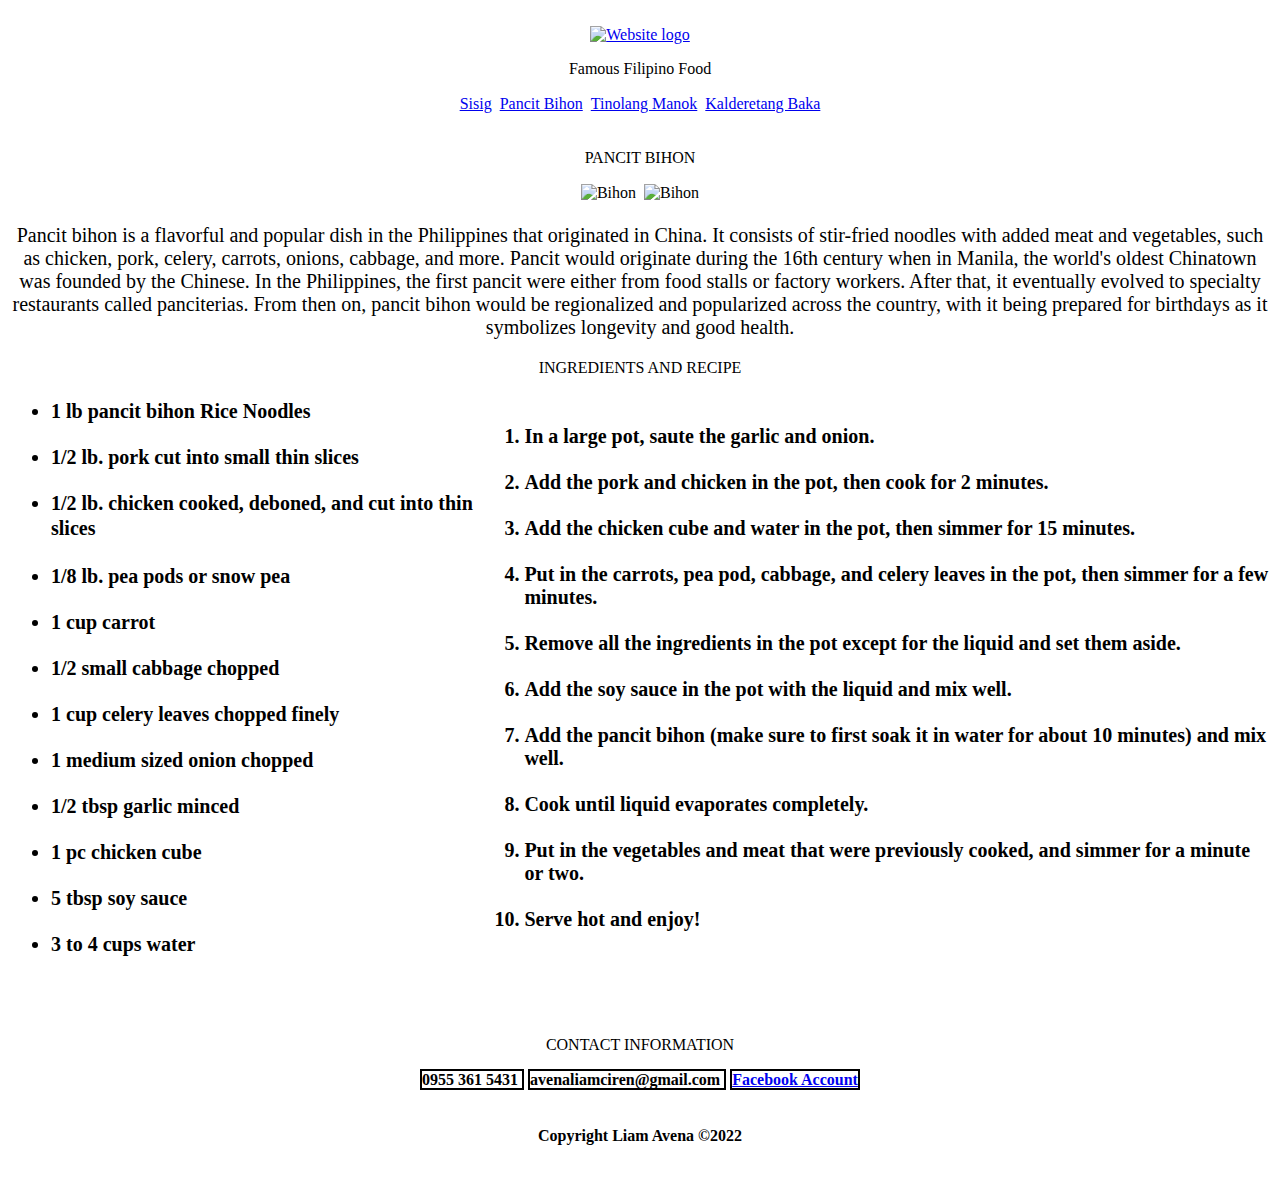
==== pancitbihon.html @ 69429c13 "Update pancitbihon.html" ====
<!DOCTYPE html>
<html>
	<head>
		<title>Famous Filipino Food</title>
		
		<meta charset="UTF-8">
		<meta name="author" content="Liam Avena">
		<meta name="keywords" content="HTML, CSS, JavaScript">
		<meta name="revised" content="10-17-2022">

		<link rel="icon" href="../images/logo.png" type="image/ico">
		<link rel="stylesheet" type="text/css" href="../css/pancitbihon.css">
	</head>
	<body>
		<center>
			<div id="header">
				<br>
				
				<a href="../index.html"> <img src="../images/logo.png" id="icon" width="120px" height="120px" alt="Website logo" title="Return to home"/> </a>
				
				<p id="title">Famous Filipino Food</p>
				
				<a id="link" href="sisig.html">Sisig</a> 
				<span>ㅤㅤㅤ</span>
				
				<a id="link" href="pancitbihon.html">Pancit Bihon</a> 
				<span>ㅤㅤㅤ</span>
				
				<a id="link" href="tinolangmanok.html">Tinolang Manok</a> 
				<span>ㅤㅤㅤ</span>
				
				<a id="link" href="kalderetangbaka.html">Kalderetang Baka</a> 
				
				<br> <br>
			</div>
			
			<div>
				<p id="pagetitle">PANCIT BIHON</p>
				
				<img src="../images/pancitbihon1.jfif" id="image" width="300" height="200" alt="Bihon" title="Pancit bihon"/>
				<span>ㅤㅤㅤ</span>
				
				<img src="../images/pancitbihon2.jfif" id="image" width="300" height="200" alt="Bihon" title="Pancit bihon"/>
				
				<p id="description" style="font-size: 20px">Pancit bihon is a flavorful and popular dish in the Philippines that originated in China.
				It consists of stir-fried noodles with added meat and vegetables, such as chicken, pork, celery, carrots, onions, cabbage, and more.
				Pancit would originate during the 16th century when in Manila, the world's oldest Chinatown was founded by the Chinese.
				In the Philippines, the first pancit were either from food stalls or factory workers. After that, it eventually evolved to specialty restaurants called panciterias.
				From then on, pancit bihon would be regionalized and popularized across the country, with it being prepared for birthdays as it symbolizes longevity and good health.</p>
			</div>
		</center>
			
			<div>
				<center> 
					<table>
						<caption id="sectiontitle"> INGREDIENTS AND RECIPE </caption>
						<tr>
							<td> <ul style="font-weight: bold; font-size: 20px">
								<li>1 lb pancit bihon Rice Noodles</li> <br>
								<li>1/2 lb. pork cut into small thin slices</li> <br>
								<li>1/2 lb. chicken cooked, deboned, and cut into thin slices<span>ㅤㅤㅤㅤ</span></li> <br>
								<li>1/8 lb. pea pods or snow pea</li> <br>
								<li>1 cup carrot</li> <br>
								<li>1/2 small cabbage chopped</li> <br>
								<li>1 cup celery leaves chopped finely</li> <br>
								<li>1 medium sized onion chopped</li> <br>
								<li>1/2 tbsp garlic minced</li> <br>
								<li>1 pc chicken cube</li> <br>
								<li>5 tbsp soy sauce</li> <br>
								<li>3 to 4 cups water</li> <br>
							</ul> </td>
							
							<td> <ol style="font-weight: bold; font-size: 20px"> 
								<li>In a large pot, saute the garlic and onion.</li> <br>
								<li>Add the pork and chicken in the pot, then cook for 2 minutes.</li> <br>
								<li>Add the chicken cube and water in the pot, then simmer for 15 minutes.</li> <br>
								<li>Put in the carrots, pea pod, cabbage, and celery leaves in the pot, then simmer for a few minutes.</li> <br>
								<li>Remove all the ingredients in the pot except for the liquid and set them aside.</li> <br>
								<li>Add the soy sauce in the pot with the liquid and mix well.</li> <br>
								<li>Add the pancit bihon (make sure to first soak it in water for about 10 minutes) and mix well. </li> <br>
								<li>Cook until liquid evaporates completely.</li> <br>
								<li>Put in the vegetables and meat that were previously cooked, and simmer for a minute or two.</li> <br>
								<li>Serve hot and enjoy!</li> <br>
							</ol> </td>
						</tr>
					</table>
					
					<br>
				</center>
			</div>
			
		<center>
			<div id="footer">
				
				<p id="sectiontitle">CONTACT INFORMATION</p>
				
				<span style="border: 2px solid black"> <b>0955 361 5431</b> </span>
				<span>ㅤㅤㅤ</span>
				
				<span style="border: 2px solid black"> <b>avenaliamciren@gmail.com</b> </span>
				<span>ㅤㅤㅤ</span>
				
				<span style="border: 2px solid black"><a href="https://www.facebook.com/liamciren.avena/"> <b>Facebook Account</b></a></span>
				
				<br> <br> <br>
				
				<b>Copyright Liam Avena ©2022</b>
				
				<br> <br> <br>
			</div>
		</center>
	</body>
</html>
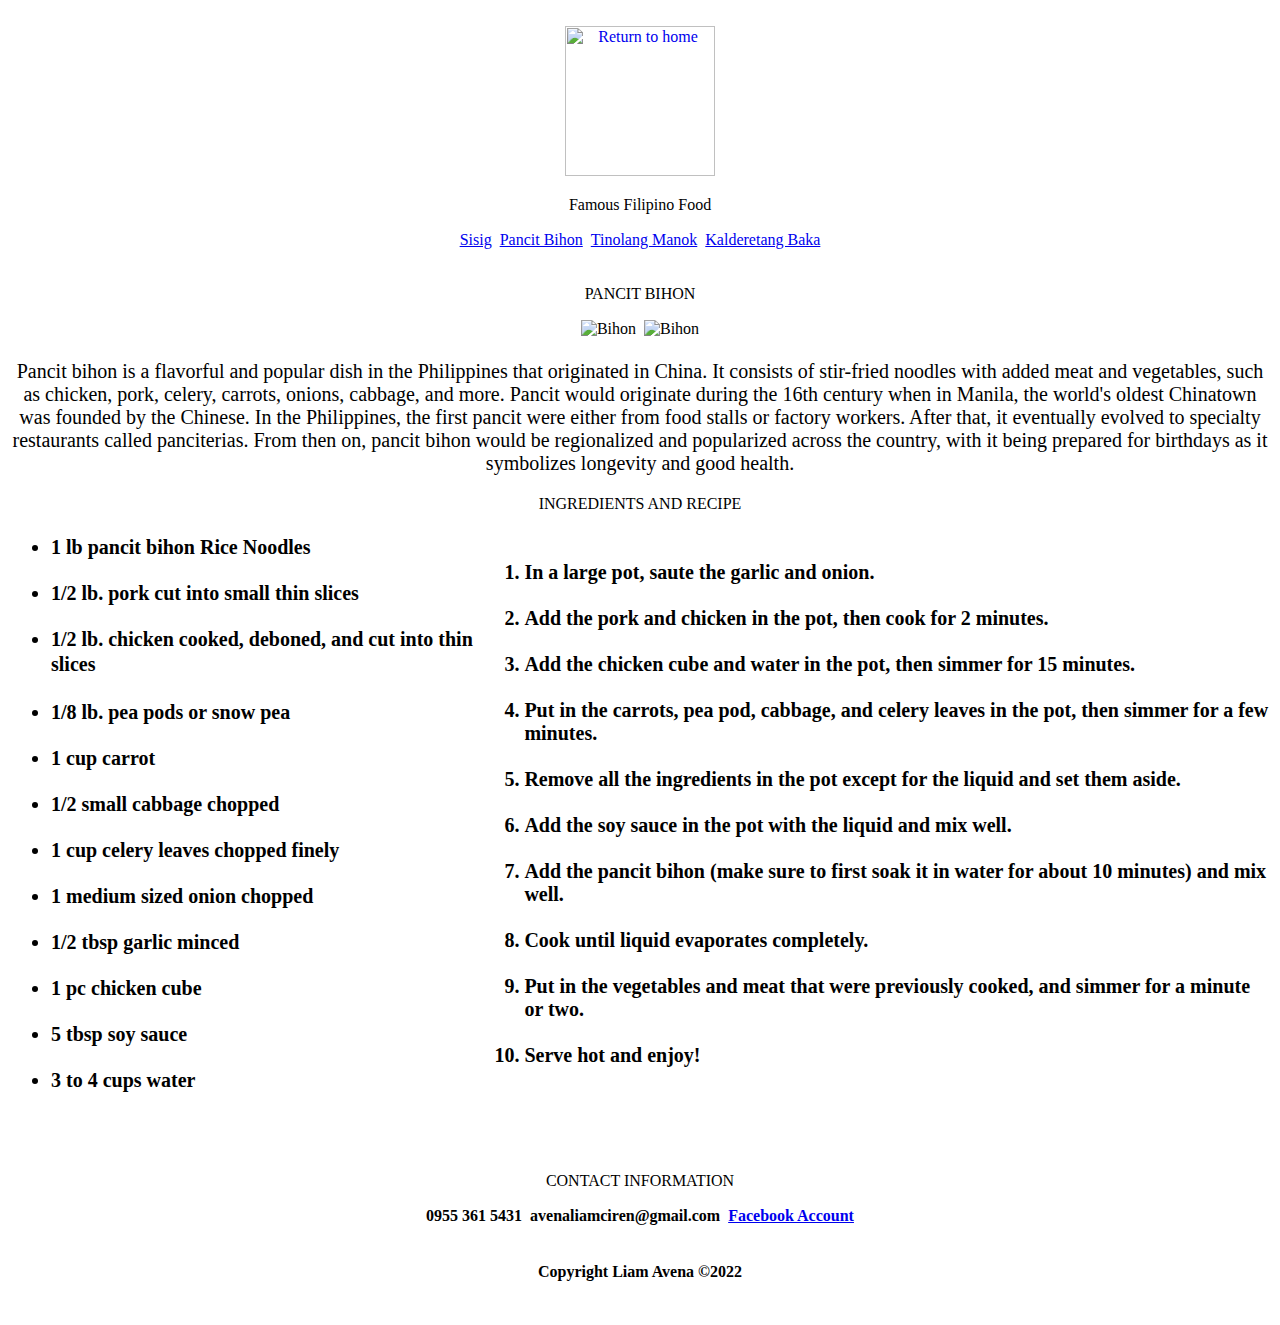
==== commit 9ded34fd: "Update pancitbihon.html" ====
--- a/pancitbihon.html
+++ b/pancitbihon.html
@@ -6,30 +6,30 @@
 		<meta charset="UTF-8">
 		<meta name="author" content="Liam Avena">
 		<meta name="keywords" content="HTML, CSS, JavaScript">
-		<meta name="revised" content="10-17-2022">
+		<meta name="revised" content="10-24-2022">
 
 		<link rel="icon" href="../images/logo.png" type="image/ico">
-		<link rel="stylesheet" type="text/css" href="../css/pancitbihon.css">
+		<link rel="stylesheet" type="text/css" href="../css/style.css">
 	</head>
 	<body>
 		<center>
 			<div id="header">
 				<br>
 				
-				<a href="../index.html"> <img src="../images/logo.png" id="icon" width="120px" height="120px" alt="Website logo" title="Return to home"/> </a>
+				<a href="../index.html"> <img src="../images/logo.png" id="icon" width="150px" height="150px alt="Website logo" title="Return to home"/> </a>
 				
 				<p id="title">Famous Filipino Food</p>
 				
-				<a id="link" href="sisig.html">Sisig</a> 
+				<a id="navigation" href="../htdocs/sisig.html">Sisig</a> 
 				<span>ㅤㅤㅤ</span>
 				
-				<a id="link" href="pancitbihon.html">Pancit Bihon</a> 
+				<a id="navigation" href="../htdocs/pancitbihon.html">Pancit Bihon</a> 
 				<span>ㅤㅤㅤ</span>
 				
-				<a id="link" href="tinolangmanok.html">Tinolang Manok</a> 
+				<a id="navigation" href="../htdocs/tinolangmanok.html">Tinolang Manok</a> 
 				<span>ㅤㅤㅤ</span>
 				
-				<a id="link" href="kalderetangbaka.html">Kalderetang Baka</a> 
+				<a id="navigation" href="../htdocs/kalderetangbaka.html">Kalderetang Baka</a> 
 				
 				<br> <br>
 			</div>
@@ -94,13 +94,13 @@
 				
 				<p id="sectiontitle">CONTACT INFORMATION</p>
 				
-				<span style="border: 2px solid black"> <b>0955 361 5431</b> </span>
+				<span id="contactinfo"> <b>0955 361 5431</b> </span>
 				<span>ㅤㅤㅤ</span>
 				
-				<span style="border: 2px solid black"> <b>avenaliamciren@gmail.com</b> </span>
+				<span id="contactinfo"> <b>avenaliamciren@gmail.com</b> </span>
 				<span>ㅤㅤㅤ</span>
 				
-				<span style="border: 2px solid black"><a href="https://www.facebook.com/liamciren.avena/"> <b>Facebook Account</b></a></span>
+				<span id="contactinfo"> <a id="link" href="https://www.facebook.com/liamciren.avena/"> <b>Facebook Account</b></a></span>
 				
 				<br> <br> <br>
 				
